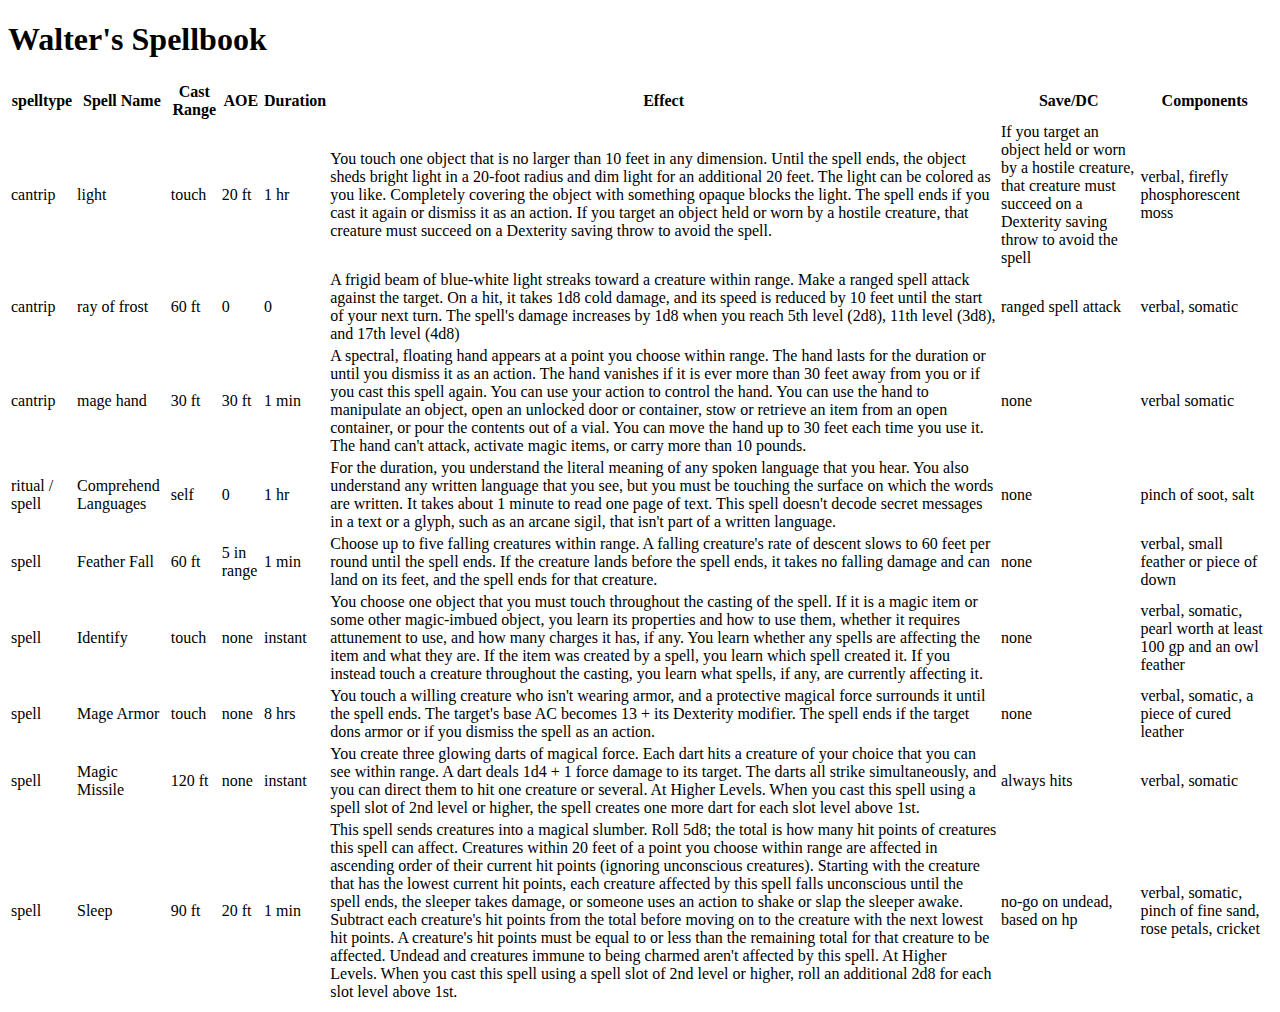
==== index.html @ 733617bd "Added walter's spellbook" ====
<!DOCTYPE HTML>
<html>
	<head>
		<head>

		</head>

	</head>
	<body>
		<h1>Walter's Spellbook</h1>
		<table>
			<tr>
				<th>spelltype</th>
				<th>Spell Name</th>
				<th>Cast Range</th>
				<th>AOE</th>
				<th>Duration</th>
				<th>Effect</th>
				<th>Save/DC</th>
				<th>Components</th>
			</tr>
			<tr>
				<td>cantrip</td>
				<td>light</td>
				<td>touch</td>
				<td>20 ft</td>
				<td>1 hr</td>
				<td>You touch one object that is no larger than 10 feet in any dimension. Until the spell ends, the object sheds bright light in a 20-foot radius and dim light for an additional 20 feet. The light can be colored as you like. Completely covering the object with something opaque blocks the light. The spell ends if you cast it again or dismiss it as an action.
					If you target an object held or worn by a hostile creature, that creature must succeed on a Dexterity saving throw to avoid the spell.
				</td>
				<td>If you target an object held or worn by a hostile creature, that creature must succeed on a Dexterity saving throw to avoid the spell
				</td>
				<td>verbal, firefly phosphorescent moss</td>
			</tr>
			<tr>
				<td>cantrip</td>
				<td>ray of frost</td>
				<td>60 ft</td>
				<td>0</td>
				<td>0</td>
				<td>A frigid beam of blue-white light streaks toward a creature within range. Make a ranged spell attack against the target. On a hit, it takes 1d8 cold damage, and its speed is reduced by 10 feet until the start of your next turn.
					The spell's damage increases by 1d8 when you reach 5th level (2d8), 11th level (3d8), and 17th level (4d8)
				</td>
				<td>ranged spell attack</td>
				<td>verbal, somatic</td>
			</tr>
			<tr>
				<td>cantrip</td>
				<td>mage hand</td>
				<td>30 ft</td>
				<td>30 ft</td>
				<td>1 min</td>
				<td> A spectral, floating hand appears at a point you choose within range. The hand lasts for the duration or until you dismiss it as an action. The hand vanishes if it is ever more than 30 feet away from you or if you cast this spell again.
					You can use your action to control the hand. You can use the hand to manipulate an object, open an unlocked door or container, stow or retrieve an item from an open container, or pour the contents out of a vial. You can move the hand up to 30 feet each time you use it.
					The hand can't attack, activate magic items, or carry more than 10 pounds.
				</td>
				<td>none</td>
				<td>verbal somatic</td>
			</tr>
			<tr>
				<td>ritual / spell</td>
				<td>Comprehend Languages</td>
				<td>self</td>
				<td>0</td>
				<td>1 hr</td>
				<td>For the duration, you understand the literal meaning of any spoken language that you hear. You also understand any written language that you see, but you must be touching the surface on which the words are written. It takes about 1 minute to read one page of text.
					This spell doesn't decode secret messages in a text or a glyph, such as an arcane sigil, that isn't part of a written language. 
				</td>
				<td>none</td>
				<td> pinch of soot, salt</td>
			</tr>
			<tr>
				<td>spell</td>
				<td>Feather Fall</td>
				<td>60 ft</td>
				<td>5 in range</td>
				<td>1 min</td>
				<td>Choose up to five falling creatures within range. A falling creature's rate of descent slows to 60 feet per round until the spell ends. If the creature lands before the spell ends, it takes no falling damage and can land on its feet, and the spell ends for that creature. 
				</td>
				<td>none</td>
				<td>verbal, small feather or piece of down</td>
			</tr>
			<tr>
				<td>spell</td>
				<td>Identify</td>
				<td>touch</td>
				<td>none</td>
				<td>instant</td>
				<td>You choose one object that you must touch throughout the casting of the spell. If it is a magic item or some other magic-imbued object, you learn its properties and how to use them, whether it requires attunement to use, and how many charges it has, if any. You learn whether any spells are affecting the item and what they are. If the item was created by a spell, you learn which spell created it.
					If you instead touch a creature throughout the casting, you learn what spells, if any, are currently affecting it. 
				</td>
				<td>none</td>
				<td>verbal, somatic, pearl worth at least 100 gp and an owl feather
				</td>
			</tr>
			<tr>
				<td>spell</td>
				<td>Mage Armor</td>
				<td>touch</td>
				<td>none</td>
				<td>8 hrs</td>
				<td>You touch a willing creature who isn't wearing armor, and a protective magical force surrounds it until the spell ends. The target's base AC becomes 13 + its Dexterity modifier. The spell ends if the target dons armor or if you dismiss the spell as an action. 
				</td>
				<td>none</td>
				<td>verbal, somatic, a piece of cured leather</td>
			</tr>
			<tr>
				<td>spell</td>
				<td>Magic Missile</td>
				<td>120 ft</td>
				<td>none</td>
				<td>instant</td>
				<td>You create three glowing darts of magical force. Each dart hits a creature of your choice that you can see within range. A dart deals 1d4 + 1 force damage to its target. The darts all strike simultaneously, and you can direct them to hit one creature or several.

					At Higher Levels. When you cast this spell using a spell slot of 2nd level or higher, the spell creates one more dart for each slot level above 1st.
				</td>
				<td>always hits</td>
				<td>verbal, somatic</td>
			</tr>
			<tr>
				<td>spell</td>
				<td>Sleep</td>
				<td>90 ft</td>
				<td>20 ft</td>
				<td>1 min</td>
				<td>This spell sends creatures into a magical slumber. Roll 5d8; the total is how many hit points of creatures this spell can affect. Creatures within 20 feet of a point you choose within range are affected in ascending order of their current hit points (ignoring unconscious creatures).
					Starting with the creature that has the lowest current hit points, each creature affected by this spell falls unconscious until the spell ends, the sleeper takes damage, or someone uses an action to shake or slap the sleeper awake. Subtract each creature's hit points from the total before moving on to the creature with the next lowest hit points. A creature's hit points must be equal to or less than the remaining total for that creature to be affected.
					Undead and creatures immune to being charmed aren't affected by this spell.

					At Higher Levels. When you cast this spell using a spell slot of 2nd level or higher, roll an additional 2d8 for each slot level above 1st. 
				</td>
				<td>no-go on undead, based on hp</td>
				<td>verbal, somatic, pinch of fine sand, rose petals, cricket
				</td>
			</tr>

		</table>

	</body>
</html>
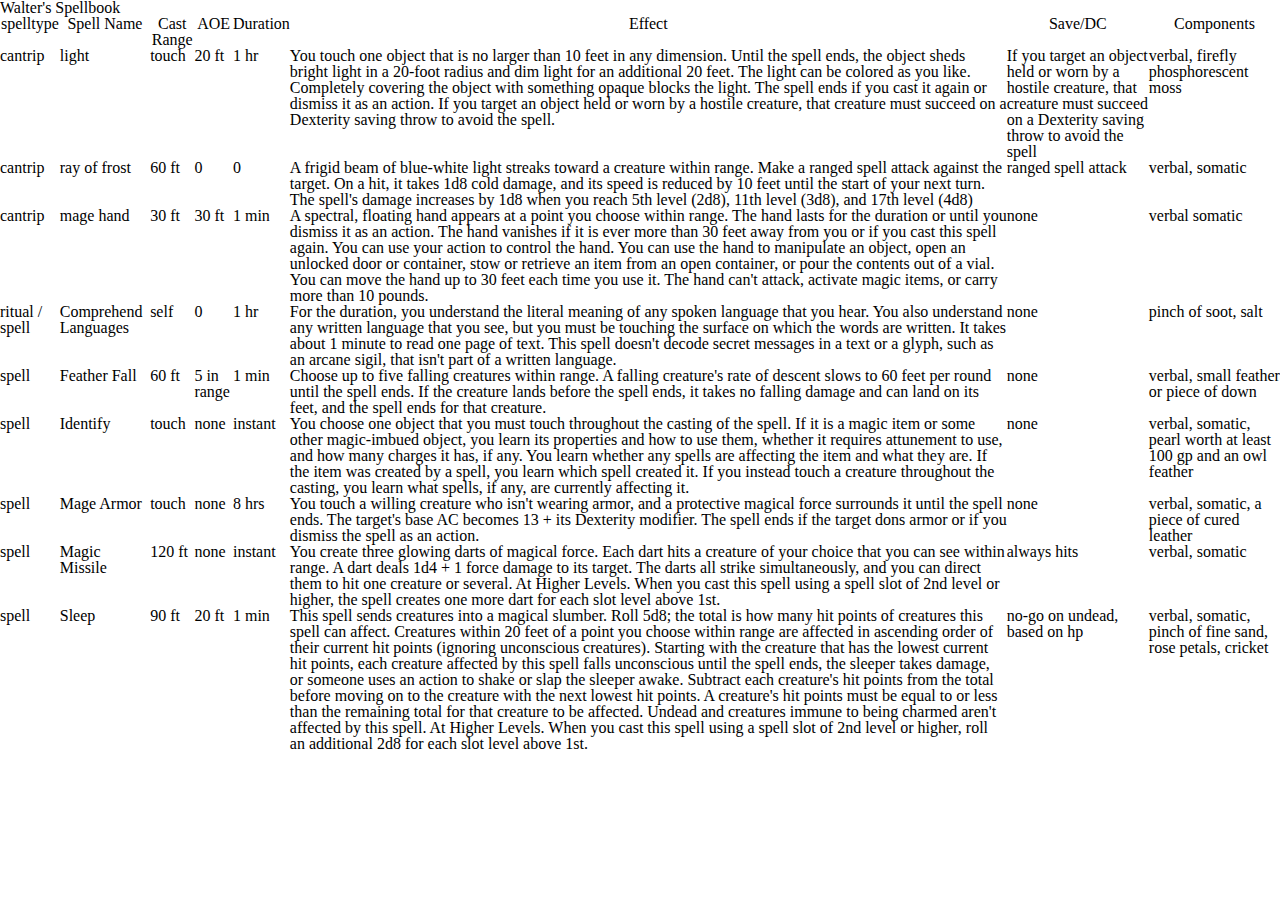
==== commit 18ea4192: "add css and image folder" ====
--- a/index.html
+++ b/index.html
@@ -2,7 +2,8 @@
 <html>
 	<head>
 		<head>
-
+			<link rel="stylesheet" type="text/css" href="css/reset.css">
+			<link rel="stylesheet" type="text/css" href="css/main.css">
 		</head>
 
 	</head>
@@ -64,7 +65,7 @@
 				<td>0</td>
 				<td>1 hr</td>
 				<td>For the duration, you understand the literal meaning of any spoken language that you hear. You also understand any written language that you see, but you must be touching the surface on which the words are written. It takes about 1 minute to read one page of text.
-					This spell doesn't decode secret messages in a text or a glyph, such as an arcane sigil, that isn't part of a written language. 
+					This spell doesn't decode secret messages in a text or a glyph, such as an arcane sigil, that isn't part of a written language.
 				</td>
 				<td>none</td>
 				<td> pinch of soot, salt</td>
@@ -75,7 +76,7 @@
 				<td>60 ft</td>
 				<td>5 in range</td>
 				<td>1 min</td>
-				<td>Choose up to five falling creatures within range. A falling creature's rate of descent slows to 60 feet per round until the spell ends. If the creature lands before the spell ends, it takes no falling damage and can land on its feet, and the spell ends for that creature. 
+				<td>Choose up to five falling creatures within range. A falling creature's rate of descent slows to 60 feet per round until the spell ends. If the creature lands before the spell ends, it takes no falling damage and can land on its feet, and the spell ends for that creature.
 				</td>
 				<td>none</td>
 				<td>verbal, small feather or piece of down</td>
@@ -87,7 +88,7 @@
 				<td>none</td>
 				<td>instant</td>
 				<td>You choose one object that you must touch throughout the casting of the spell. If it is a magic item or some other magic-imbued object, you learn its properties and how to use them, whether it requires attunement to use, and how many charges it has, if any. You learn whether any spells are affecting the item and what they are. If the item was created by a spell, you learn which spell created it.
-					If you instead touch a creature throughout the casting, you learn what spells, if any, are currently affecting it. 
+					If you instead touch a creature throughout the casting, you learn what spells, if any, are currently affecting it.
 				</td>
 				<td>none</td>
 				<td>verbal, somatic, pearl worth at least 100 gp and an owl feather
@@ -99,7 +100,7 @@
 				<td>touch</td>
 				<td>none</td>
 				<td>8 hrs</td>
-				<td>You touch a willing creature who isn't wearing armor, and a protective magical force surrounds it until the spell ends. The target's base AC becomes 13 + its Dexterity modifier. The spell ends if the target dons armor or if you dismiss the spell as an action. 
+				<td>You touch a willing creature who isn't wearing armor, and a protective magical force surrounds it until the spell ends. The target's base AC becomes 13 + its Dexterity modifier. The spell ends if the target dons armor or if you dismiss the spell as an action.
 				</td>
 				<td>none</td>
 				<td>verbal, somatic, a piece of cured leather</td>
@@ -127,7 +128,7 @@
 					Starting with the creature that has the lowest current hit points, each creature affected by this spell falls unconscious until the spell ends, the sleeper takes damage, or someone uses an action to shake or slap the sleeper awake. Subtract each creature's hit points from the total before moving on to the creature with the next lowest hit points. A creature's hit points must be equal to or less than the remaining total for that creature to be affected.
 					Undead and creatures immune to being charmed aren't affected by this spell.
 
-					At Higher Levels. When you cast this spell using a spell slot of 2nd level or higher, roll an additional 2d8 for each slot level above 1st. 
+					At Higher Levels. When you cast this spell using a spell slot of 2nd level or higher, roll an additional 2d8 for each slot level above 1st.
 				</td>
 				<td>no-go on undead, based on hp</td>
 				<td>verbal, somatic, pinch of fine sand, rose petals, cricket
@@ -138,5 +139,3 @@
 
 	</body>
 </html>
-
-
--- a/css/main.css
+++ b/css/main.css
@@ -0,0 +1,3 @@
+html {
+  background: url(images/parchment.jpg);
+}
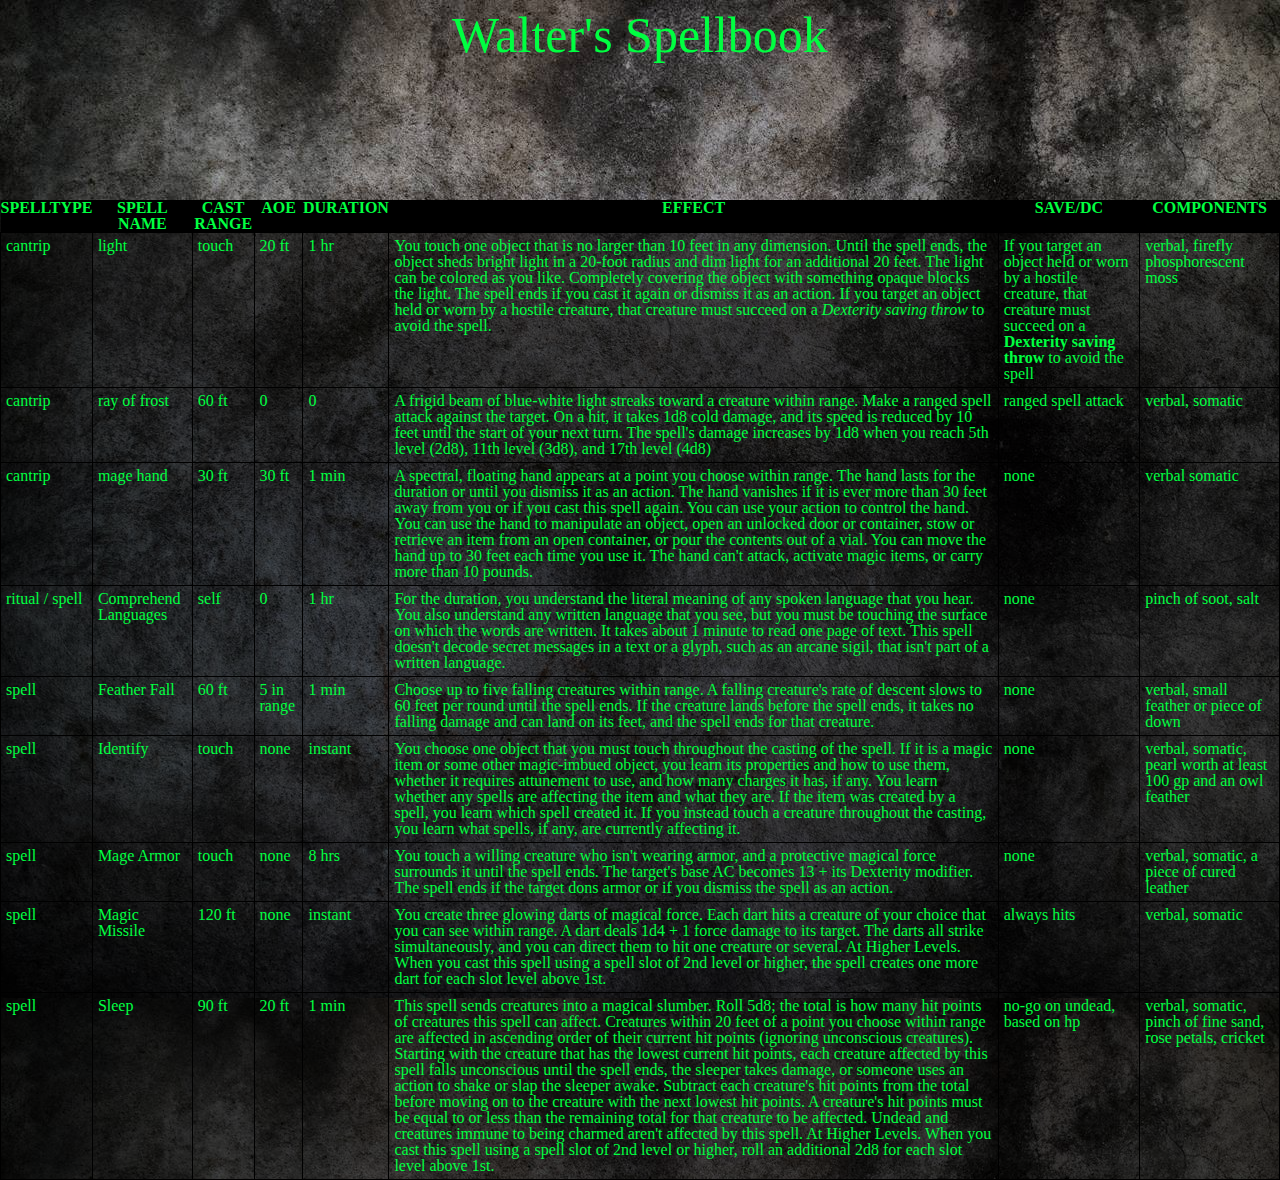
==== commit cbb5c113: "add css and sounds" ====
--- a/index.html
+++ b/index.html
@@ -7,9 +7,11 @@
 		</head>
 
 	</head>
+	<header>
+		<h1>Walter's Spellbook</h1>
+	</header>
 	<body>
-		<h1>Walter's Spellbook</h1>
-		<table>
+		<table class="spell">
 			<tr>
 				<th>spelltype</th>
 				<th>Spell Name</th>
@@ -27,9 +29,9 @@
 				<td>20 ft</td>
 				<td>1 hr</td>
 				<td>You touch one object that is no larger than 10 feet in any dimension. Until the spell ends, the object sheds bright light in a 20-foot radius and dim light for an additional 20 feet. The light can be colored as you like. Completely covering the object with something opaque blocks the light. The spell ends if you cast it again or dismiss it as an action.
-					If you target an object held or worn by a hostile creature, that creature must succeed on a Dexterity saving throw to avoid the spell.
+					If you target an object held or worn by a hostile creature, that creature must succeed on a <em>Dexterity saving throw</em> to avoid the spell.
 				</td>
-				<td>If you target an object held or worn by a hostile creature, that creature must succeed on a Dexterity saving throw to avoid the spell
+				<td>If you target an object held or worn by a hostile creature, that creature must succeed on a <b>Dexterity saving throw</b> to avoid the spell
 				</td>
 				<td>verbal, firefly phosphorescent moss</td>
 			</tr>
--- a/css/main.css
+++ b/css/main.css
@@ -1,3 +1,34 @@
 html {
-  background: url(images/parchment.jpg);
+  background-image: url(../images/blackpaper.jpg);
 }
+
+header {
+  box-sizing: border-box;
+  color: #00ff41;
+  font-size: 50px;
+  height: 200px;
+  padding: 10px;
+  text-align: center;
+  width: 100%;
+}
+
+
+/* spells */
+
+.spell {
+  background-color: rgba(0,0,0,0.6);
+}
+
+.spell td {
+  border: solid black 1px;
+  color: #00ff41;
+  padding: 5px;
+}
+
+.spell th {
+  background-color: #000000;
+  color: #00ff41;
+  font-weight: bold;
+  text-align: center;
+  text-transform: uppercase;
+}
